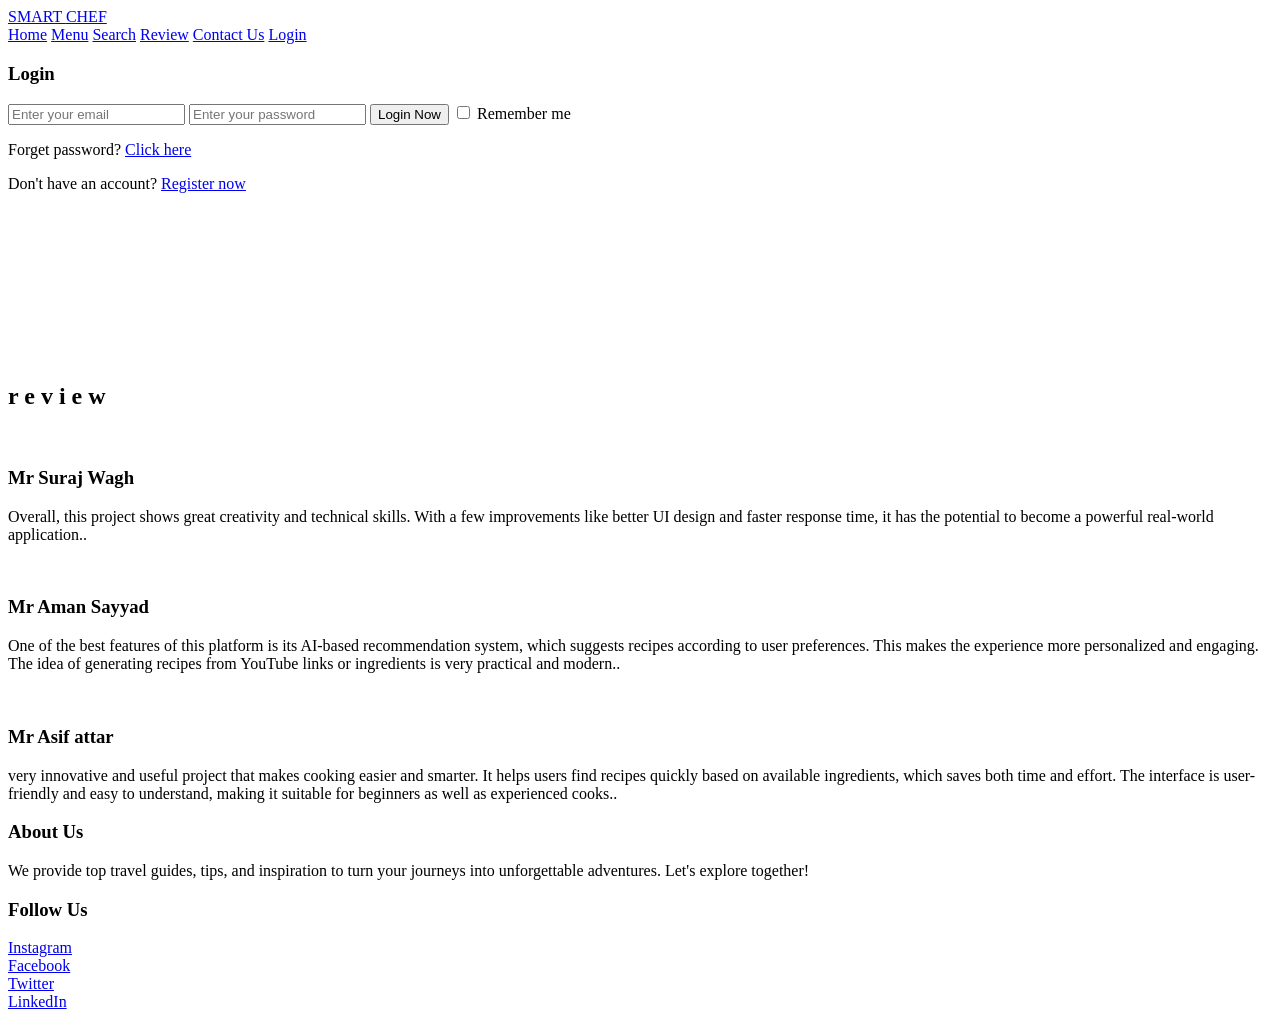
==== chef.html @ 39da04d0 "Add files via upload" ====
<!DOCTYPE html>
<html lang="en">

<head>
    <meta charset="UTF-8">
    <meta name="viewport" content="width=device-width, initial-scale=1.0">
    <title>MASTER CHEF</title>
    <link rel="stylesheet" href="C:\xampp\htdocs\smart chef ai\smart-chief-plan-main\css.css">
    <link rel="stylesheet" href="style.css">
</head>

<body>
    <header>
        <div id="menu-bar" class="fas fa-bars"></div>
        <a href="#" class="logo">SMART <span>CHEF</span></a>
        <nav class="navbar">
            <a href="#home">Home</a>
            <a href="C:\xampp\htdocs\smart chef ai\smart-chief-plan-main\menu.html">Menu</a>
            <a href="C:\xampp\htdocs\smart chef ai\smart-chief-plan-main\search.html">Search</a>
            <a href="#review">Review</a>
            <a href="C:\xampp\htdocs\smart chef ai\smart-chief-plan-main\contact us.html">Contact Us</a>
            <a href="C:\xampp\htdocs\smart chef ai\smart-chief-plan-main\login.html" class="btn">
    <i class="fas fa-sign-in-alt"></i> Login
</a>
        </nav>

   <!-- <div class="icons">
            <i class="fas fa-user" id="login-btn"></i>
            <div class="login-form-container" id="login-form"></div>-->    
        
       
        </div>
</header>
<!-- Login Form Container -->
<div class="login-form-container">
    <i class="fas fa-times" id="form-close"></i>

    <form action="">
        <h3>Login</h3>
        <input type="email" class="box" placeholder="Enter your email">
        <input type="password" class="box" placeholder="Enter your password">
        <input type="submit" value="Login Now" class="btn">
        <input type="checkbox" id="remember">
        <label for="remember">Remember me</label>
        <p>Forget password? <a href="#">Click here</a></p>
        <p>Don't have an account? <a href="#">Register now</a></p>
      </form>
    </div>
    <section class="home" id="home">
        <div class="content">
            
        </div>
        <div class="video-container">
            <video src="C:\xampp\htdocs\smart chef ai\smart-chief-plan-main\Gold and Green Elegant Cooking Vlog Video.mp4" loop autoplay muted>
            
                
                Your browser does not support the video tag.
            </video>
        </div>
        <div class="controls">
            <span class="vid-btn active" src="traveling-video1.mp4"></span>
            <span class="vid-btn" data-src="tvaveling-video2.mp4"></span>
            <span class="vid-btn" data-src="traveling-video1.mp4"></span>
            
        </div>
    </section>

    <!--Menu Section Starts -->














<!-- Menu Section Ends -->

<!-- Review Section Starts -->
<section class="review" id="review">
    <h1 class="heading">
     <span>r</span>
     <span>e</span>
     <span>v</span>
     <span>i</span>
     <span>e</span>
     <span>w</span>
     </h1>

    <div class="review-slider">
        <div class="wrapper">
            <div class="slider">
                
            <div class="box">

                        <img src="C:\xampp\htdocs\smart chef ai\smart-chief-plan-main\10f56c0f-276a-4684-9895-c230ba57aafc.jpg" alt="">

                        <h3>Mr Suraj Wagh</h3>

                        <p>Overall, this project shows great creativity and technical skills. With a few improvements like better UI design and faster response time, it has the potential to become a powerful real-world application..</p>

                        <div class="stars">

                            <i class="fas fa-star"></i>

                            <i class="fas fa-star"></i>

                            <i class="fas fa-star"></i>

                            <i class="fas fa-star"></i>

                            <i class="fas fa-star"></i>

                        </div>

                        <div>  <img src="C:\xampp\htdocs\smart chef ai\smart-chief-plan-main\b81bbd9a-116d-4a31-ba84-39ca540a0d40.jpg" alt="">

                            <h3>Mr Aman Sayyad</h3>

                            <p>One of the best features of this platform is its AI-based recommendation system, which suggests recipes according to user preferences. This makes the experience more personalized and engaging. The idea of generating recipes from YouTube links or ingredients is very practical and modern..</p>

                            <div class="stars">

                                <i class="fas fa-star"></i>

                                <i class="fas fa-star"></i>

                                <i class="fas fa-star"></i>

                                <i class="fas fa-star"></i>

                                <i class="fas fa-star"></i>

                        </div>

                        <div>

                            <img src="C:\xampp\htdocs\smart chef ai\smart-chief-plan-main\fcf2b541-bef2-4de5-8db3-0bbae5b4151f.jpg" alt="">

                            <h3>Mr Asif attar</h3>

                            <p>very innovative and useful project that makes cooking easier and smarter. It helps users find recipes quickly based on available ingredients, which saves both time and effort. The interface is user-friendly and easy to understand, making it suitable for beginners as well as experienced cooks..</p>

                            <div class="stars">

                                <i class="fas fa-star"></i>

                                <i class="fas fa-star"></i>

                                <i class="fas fa-star"></i>

                                <i class="fas fa-star"></i>

                                <i class="fas fa-star"></i>

                         </div>

                        </div><div class="swiper-slide">
                    
                        
                        </div>
                </div>
            </div>
        </div>
    </div>
</section>




<!-- Footer Section -->
<section class="footer">
    <div class="box-container">
        <div class="box">
            <h3>About Us</h3>
            <p> We provide top travel guides, tips, and inspiration to turn your journeys into unforgettable adventures. Let's explore together!</p>
        </div>
        <div class="box">
            <h3>Follow Us</h3>
            <a href="#">Instagram</a><br>
            <a href="#">Facebook</a><br>
            <a href="#">Twitter</a><br>
            <a href="#">LinkedIn</a>
        </div>
       
       
</section>

<!-- JavaScript File Link -->
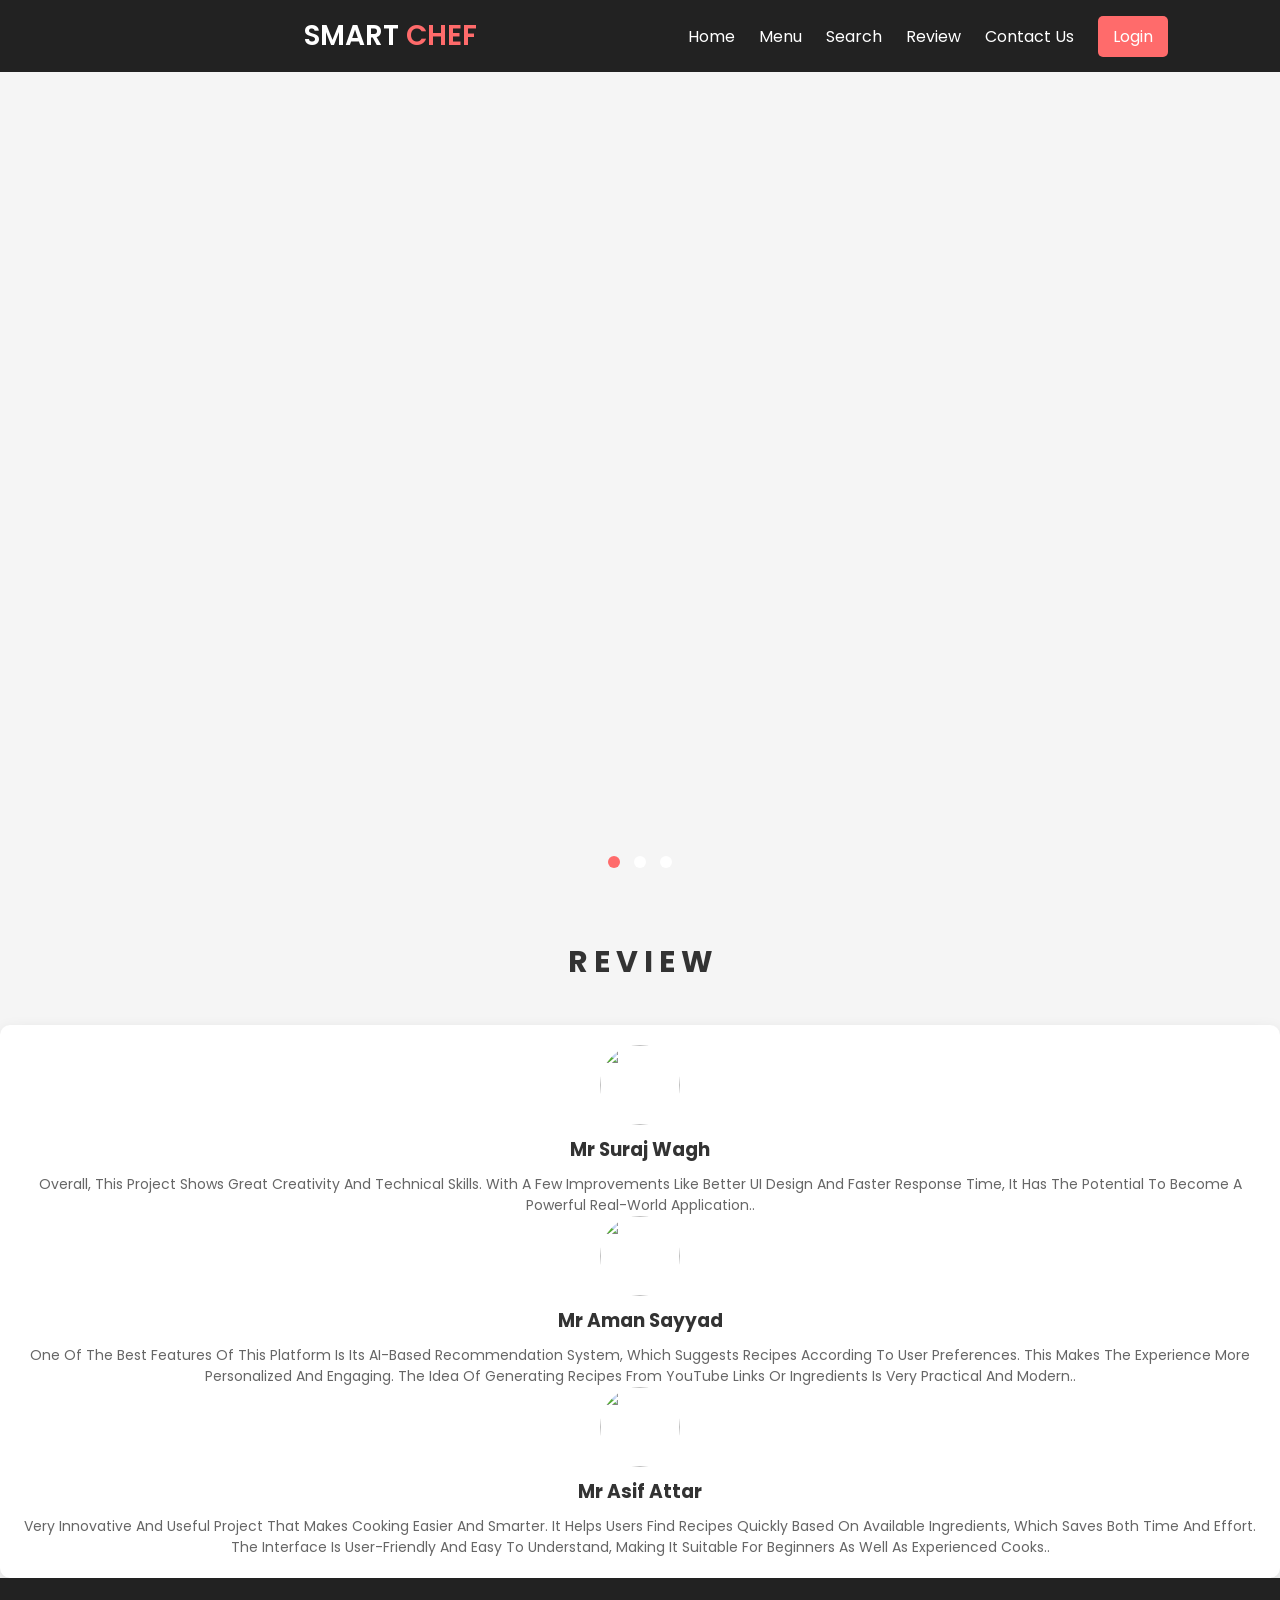
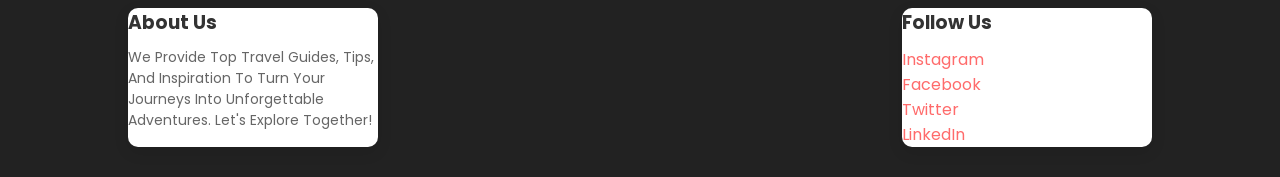
==== commit b17fbe33: "Update file paths in chef.html for relative links" ====
--- a/chef.html
+++ b/chef.html
@@ -5,7 +5,7 @@
     <meta charset="UTF-8">
     <meta name="viewport" content="width=device-width, initial-scale=1.0">
     <title>MASTER CHEF</title>
-    <link rel="stylesheet" href="C:\xampp\htdocs\smart chef ai\smart-chief-plan-main\css.css">
+    <link rel="stylesheet" href="smart chef/css.css">
     <link rel="stylesheet" href="style.css">
 </head>
 
@@ -15,11 +15,11 @@
         <a href="#" class="logo">SMART <span>CHEF</span></a>
         <nav class="navbar">
             <a href="#home">Home</a>
-            <a href="C:\xampp\htdocs\smart chef ai\smart-chief-plan-main\menu.html">Menu</a>
-            <a href="C:\xampp\htdocs\smart chef ai\smart-chief-plan-main\search.html">Search</a>
+            <a href="smart chef/menu.html">Menu</a>
+            <a href="smart chef/search.html">Search</a>
             <a href="#review">Review</a>
-            <a href="C:\xampp\htdocs\smart chef ai\smart-chief-plan-main\contact us.html">Contact Us</a>
-            <a href="C:\xampp\htdocs\smart chef ai\smart-chief-plan-main\login.html" class="btn">
+            <a href="smart chef/contact us.html">Contact Us</a>
+            <a href="smart chef/login.html" class="btn">
     <i class="fas fa-sign-in-alt"></i> Login
 </a>
         </nav>
@@ -51,7 +51,7 @@
             
         </div>
         <div class="video-container">
-            <video src="C:\xampp\htdocs\smart chef ai\smart-chief-plan-main\Gold and Green Elegant Cooking Vlog Video.mp4" loop autoplay muted>
+            <video src="smart chef/Gold and Green Elegant Cooking Vlog Video.mp4" loop autoplay muted>
             
                 
                 Your browser does not support the video tag.
@@ -192,4 +192,4 @@
        
 </section>
 
-<!-- JavaScript File Link -->+<!-- JavaScript File Link -->
--- a/smart chef/css.css
+++ b/smart chef/css.css
@@ -0,0 +1,272 @@
+/* Google Font */
+@import url('https://fonts.googleapis.com/css2?family=Poppins:wght@300;400;500;600&display=swap');
+
+*{
+    font-family: 'Poppins', sans-serif;
+    margin:0;
+    padding:0;
+    box-sizing:border-box;
+    text-decoration:none;
+    outline:none;
+    border:none;
+    text-transform:capitalize;
+    transition: all .3s ease;
+}
+
+body{
+    background:#f5f5f5;
+}
+
+/* Header */
+header{
+    position:fixed;
+    top:0;
+    left:0;
+    right:0;
+    background:#222;
+    display:flex;
+    align-items:center;
+    justify-content:space-between;
+    padding:15px 8%;
+    z-index:1000;
+}
+
+header .logo{
+    font-size:28px;
+    color:#fff;
+    font-weight:600;
+}
+
+header .logo span{
+    color:#ff6b6b;
+}
+
+.navbar a{
+    color:#fff;
+    margin:0 10px;
+    font-size:16px;
+}
+
+.navbar a:hover{
+    color:#ff6b6b;
+}
+
+/* Buttons */
+.btn{
+    display:inline-block;
+    background:#ff6b6b;
+    color:#fff;
+    padding:8px 15px;
+    border-radius:5px;
+}
+
+.btn:hover{
+    background:#ff3b3b;
+}
+
+/* Home Section */
+.home{
+    min-height:100vh;
+    position:relative;
+    display:flex;
+    align-items:center;
+    justify-content:center;
+}
+
+.video-container video{
+    position:absolute;
+    top:0;
+    left:0;
+    width:100%;
+    height:100%;
+    object-fit:cover;
+    z-index:-1;
+}
+
+.controls{
+    position:absolute;
+    bottom:20px;
+}
+
+.controls .vid-btn{
+    height:12px;
+    width:12px;
+    border-radius:50%;
+    background:#fff;
+    display:inline-block;
+    margin:5px;
+    cursor:pointer;
+}
+
+.controls .active{
+    background:#ff6b6b;
+}
+
+/* Heading */
+.heading{
+    text-align:center;
+    padding:40px 0;
+    font-size:30px;
+    color:#333;
+}
+
+/* Menu Section */
+.Menu .box-container{
+    display:grid;
+    grid-template-columns:repeat(auto-fit, minmax(250px,1fr));
+    gap:20px;
+    padding:20px;
+}
+
+.box{
+    background:#fff;
+    border-radius:10px;
+    overflow:hidden;
+    box-shadow:0 5px 15px rgba(0,0,0,0.1);
+}
+
+.box img{
+    width:100%;
+    height:200px;
+    object-fit:cover;
+}
+
+.box .content{
+    padding:15px;
+}
+
+.box h3{
+    color:#333;
+    margin-bottom:10px;
+}
+
+.box p{
+    color:#666;
+    font-size:14px;
+}
+
+/* Hover Effect */
+.box:hover{
+    transform:translateY(-10px);
+}
+
+/* Search Section */
+.search .box-container{
+    display:flex;
+    flex-wrap:wrap;
+    gap:20px;
+    padding:20px;
+    justify-content:center;
+}
+
+.search .box{
+    width:300px;
+}
+
+/* Stars */
+.stars i{
+    color:gold;
+}
+
+/* Review Section */
+.review .box{
+    text-align:center;
+    padding:20px;
+    
+}
+
+.review img{
+    width:80px;
+    height:80px;
+    border-radius:50%;
+    margin-bottom:10px;
+}
+
+/* Contact Section */
+.contact-form-container{
+    max-width:500px;
+    margin:30px auto;
+    background:#fff;
+    padding:20px;
+    border-radius:10px;
+    box-shadow:0 5px 15px rgba(0,0,0,0.1);
+}
+
+.inputBox{
+    margin-bottom:15px;
+}
+
+.inputBox label{
+    display:block;
+    margin-bottom:5px;
+    color:#333;
+}
+
+.inputBox input,
+.inputBox textarea{
+    width:100%;
+    padding:10px;
+    border:1px solid #ccc;
+    border-radius:5px;
+}
+
+/* Footer */
+.footer{
+    background:#222;
+    color:#fff;
+    padding:30px 10%;
+}
+
+.footer .box-container{
+    display:flex;
+    justify-content:space-between;
+    flex-wrap:wrap;
+}
+
+.footer .box{
+    width:250px;
+}
+
+.footer a{
+    color:#ff6b6b;
+}
+
+.footer a:hover{
+    text-decoration:underline;
+}
+
+/* Login Form */
+.login-form-container{
+    position:fixed;
+    top:-120%;
+    left:0;
+    width:100%;
+    height:100%;
+    background:rgba(0,0,0,0.7);
+    display:flex;
+    justify-content:center;
+    align-items:center;
+    z-index:2000;
+}
+
+.login-form-container form{
+    background:#fff;
+    padding:20px;
+    border-radius:10px;
+    width:300px;
+}
+
+.login-form-container.active{
+    top:0;
+}
+
+/* Responsive */
+@media(max-width:768px){
+    header{
+        padding:10px 5%;
+    }
+
+    .navbar{
+        display:none;
+    }
+}
